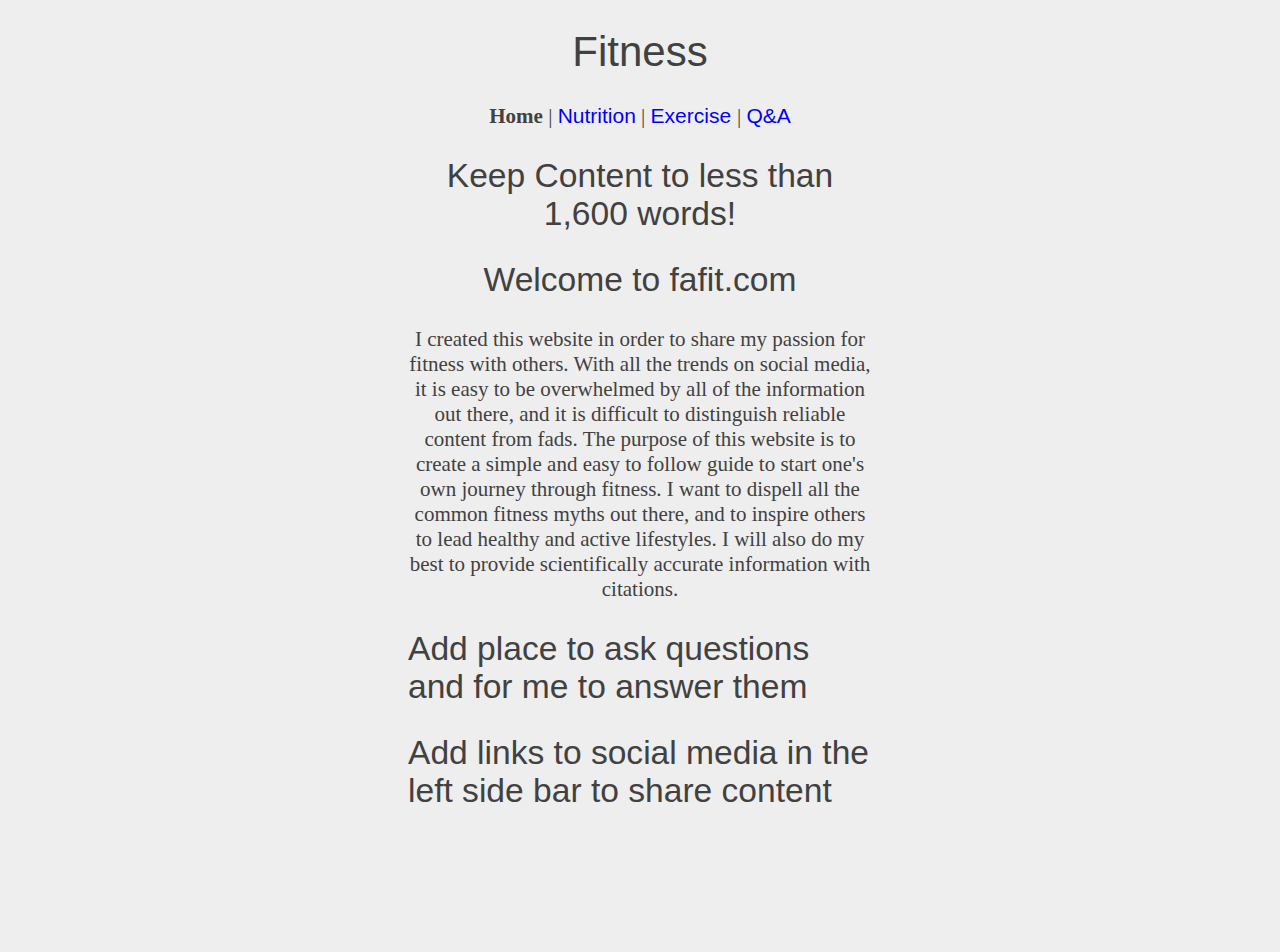
==== index.html @ cd5909c5 "First commit" ====
<!DOCTYPE html>
<html lang='en'>
	<head>
	<meta charset='UTF-8'/>
	<title>Fitness - Home</title>
	<link rel='stylesheet' href='styles.css'/>
	<script src="libraries/p5.js"></script>
	<script src="libraries/p5.dom.js"></script>
	<script src="libraries/p5.sound.js"></script>
	<script src="index.js"></script>

	</head>
	<body a link = "black" vlink = "black">
		<div class = "intro">
		<h1>Fitness</h1>
 		<b>Home</b> | <a href = "nutrition.html">Nutrition</a> | <a href = "exercise.html"> Exercise </a>
		| <a href = "q-and-a.html"> Q&A </a>
		<h2>Keep Content to less than 1,600 words!</h2>
		<h2>Welcome to fafit.com</h2>
		<p> I created this website in order to share my passion for fitness with others.
		With all the trends on social media, it is easy to be overwhelmed by all of the
	  information out there, and it is difficult to distinguish reliable content from fads.
		The purpose of this website is to create a simple and easy to follow guide to
		start one's own journey through fitness. I want to dispell all the common fitness
		myths out there, and to inspire others to lead healthy and active lifestyles. I will
	  also do my best to provide scientifically accurate information with citations. </p>
		</div>

		<div class = "content">
			<h2> Add place to ask questions and for me to answer them</h2>
			<h2> Add links to social media in the left side bar to share content </h2>
		</div>
	</body>
</html>
---- styles.css ----
/* * {
  margin: 0;
  padding: 0;
  box-sizing: border-box;
} */

body {
  color: #414141;               /* Dark gray */
  background-color: #EEEEEE;    /* Light gray */
  font-size: 21px;
}

h1 {
  font-size: 2em;
}

h2 {
  font-size: 1.6em;
}

h1, h2, h3, h4, h5, h6 {
  font-family: "Helvetica", "Arial", sans-serif;
  font-weight: normal;
}

a {
  font-family: "Helvetica", "Arial", sans-serif;
  font-weight: normal;
  color: blue;
}

a:link {
  color: blue;
  text-decoration: none;
}
a:visited {
  color: blue;
}

a:hover {
  color: #ADD8E6;
  text-decoration: underline;
}

a:active {
  color: blue;
}

ul {
  list-style-type: circle;
}

ol {
  list-style-type: lower-roman;
}
.intro {
  text-align: center;
  margin-left: 400px;
  margin-right: 400px;
}
.content {
  margin-left: 400px;
  margin-right: 400px;
}
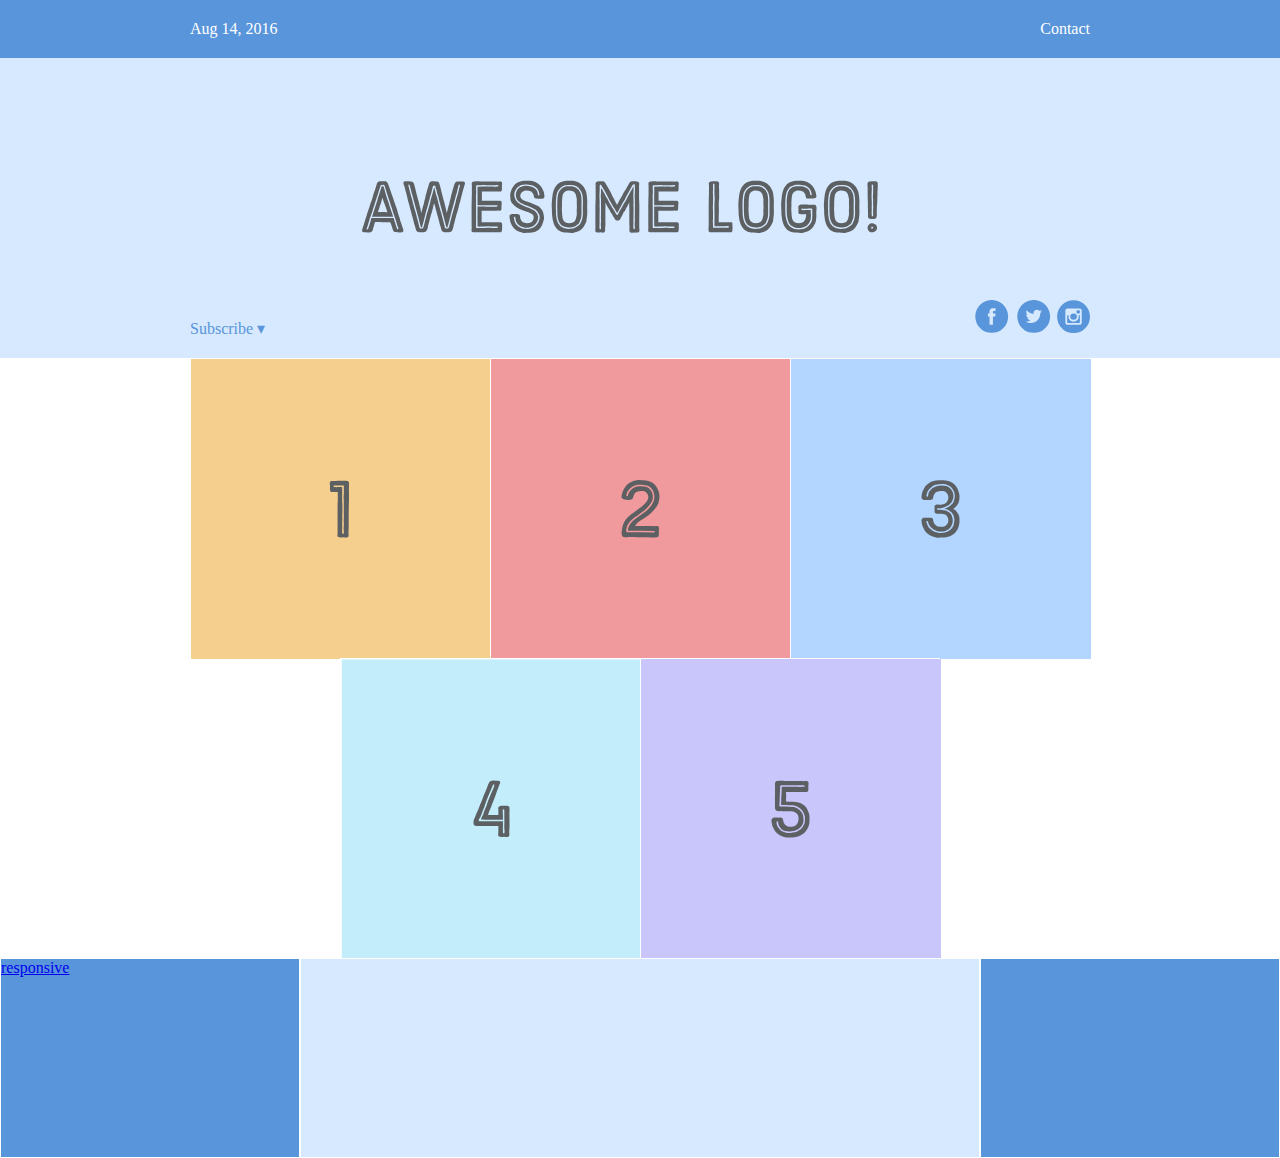
==== commit 866392b4: "New home page and examples" ====
--- a/index.html
+++ b/index.html
@@ -1,9 +1,97 @@
 <!DOCTYPE html>
+<html lang='en'>
+  <head>
+    <meta charset='UTF-8'/>
+    <title>Fitness</title>
+    <link rel='stylesheet' href='styles.css'/>
+  </head>
+  <body>
+    <div class='menu-container'>
+      <div class='menu'>
+        <div class='date'>Aug 14, 2016</div>
+        <div class='signup'>Contact</div>
+			</div>
+		</div>
+		<div class='header-container'>
+			<div class='header'>
+				<div class='subscribe'>Subscribe &#9662;</div>
+				<div class='logo'><img src='awesome-logo.svg'/></div>
+				<div class='social'><img src='social-icons.svg'/></div>
+			</div>
+		</div>		
+		<div class='photo-grid-container'>
+			<div class='photo-grid'>
+				<div class='photo-grid-item first-item'>
+					<img src='one.svg'/>
+				</div>
+				<div class='photo-grid-item'>
+					<img src='two.svg'/>
+				</div>
+				<div class='photo-grid-item'>
+					<img src='three.svg'/>
+				</div>
+				<div class='photo-grid-item'>
+					<img src='four.svg'/>
+				</div>
+				<div class='photo-grid-item last-item'>
+					<img src='five.svg'/>
+				</div>
+			</div>
+		</div>
+		<div class='footer'>
+			<div class='footer-item footer-one'>
+				<a href = "responsive.html">  responsive </a> 
+			</div>
+			<div class='footer-item footer-two'></div>
+			<div class='footer-item footer-three'></div>
+		</div>
+		
+  </body>
+</html>
+
+<!-- <!DOCTYPE html>
+<html lang='en'>
+  <head>
+    <meta charset='UTF-8' />
+    <title>Fitness</title>
+    <link rel='stylesheet' href='styles.css'/>
+  </head>
+  <body>
+			<div class='menu'>
+				<div class='menu-item'>Home</div>
+				<div class='menu-item'><a href = "nutrition.html">Nutrition</a></div>
+				<div class='menu-item'><a href = "exercise.html"> Exercise </a></div>
+			</div>
+		
+			<div class='container'>               
+				<div class='page'>
+					<div class='sidebar'>Sidebar</div>
+					<div class='content'>Content
+						<h1>Home</h1>
+						<h2>Welcome to fafit.com</h2>
+						<img src='?' class='article-image'/>
+						<h2>Keep Content to less than 1,600 words!</h2>
+						<p> I created this website in order to share my passion for fitness with others.
+						With all the trends on social media, it is easy to be overwhelmed by all of the
+						information out there, and it is difficult to distinguish reliable content from fads.
+						The purpose of this website is to create a simple and easy to follow guide to
+						start one's own journey through fitness. I want to dispell all the common fitness
+						myths out there, and to inspire others to lead healthy and active lifestyles. I will
+						also do my best to provide scientifically accurate information with citations. </p>
+					</div>
+				</div>
+			</div>                              
+			<div class='footer'>Footer</div>
+		</body>
+</html> -->
+<!-- <h2>Welcome to fafit.com</h2>have this pop out in the beginning-->
+<!-- <!DOCTYPE html>
 <html lang='en'>
 	<head>
 	<meta charset='UTF-8'/>
 	<title>Fitness - Home</title>
 	<link rel='stylesheet' href='styles.css'/>
+	<link href="https://fonts.googleapis.com/css?family=Roboto:500" rel="stylesheet">
 	<script src="libraries/p5.js"></script>
 	<script src="libraries/p5.dom.js"></script>
 	<script src="libraries/p5.sound.js"></script>
@@ -11,24 +99,25 @@
 
 	</head>
 	<body a link = "black" vlink = "black">
-		<div class = "intro">
-		<h1>Fitness</h1>
- 		<b>Home</b> | <a href = "nutrition.html">Nutrition</a> | <a href = "exercise.html"> Exercise </a>
-		| <a href = "q-and-a.html"> Q&A </a>
-		<h2>Keep Content to less than 1,600 words!</h2>
-		<h2>Welcome to fafit.com</h2>
-		<p> I created this website in order to share my passion for fitness with others.
-		With all the trends on social media, it is easy to be overwhelmed by all of the
-	  information out there, and it is difficult to distinguish reliable content from fads.
-		The purpose of this website is to create a simple and easy to follow guide to
-		start one's own journey through fitness. I want to dispell all the common fitness
-		myths out there, and to inspire others to lead healthy and active lifestyles. I will
-	  also do my best to provide scientifically accurate information with citations. </p>
-		</div>
-
-		<div class = "content">
-			<h2> Add place to ask questions and for me to answer them</h2>
-			<h2> Add links to social media in the left side bar to share content </h2>
+		<div class='page'>
+			<div class = "intro">
+				<h1>Fitness</h1>
+				<b>Home</b> | <a href = "nutrition.html">Nutrition</a> | <a href = "exercise.html"> Exercise </a>
+				| <a href = "q-and-a.html"> Q&A </a>
+				<h2>Keep Content to less than 1,600 words!</h2>
+				<h2>Welcome to fafit.com</h2>
+				<p> I created this website in order to share my passion for fitness with others.
+				With all the trends on social media, it is easy to be overwhelmed by all of the
+				information out there, and it is difficult to distinguish reliable content from fads.
+				The purpose of this website is to create a simple and easy to follow guide to
+				start one's own journey through fitness. I want to dispell all the common fitness
+				myths out there, and to inspire others to lead healthy and active lifestyles. I will
+				also do my best to provide scientifically accurate information with citations. </p>
+			</div>
+			<div class = "content">
+				<h2> Add place to ask questions and for me to answer them</h2>
+				<h2> Add links to social media in the left side bar to share content </h2>
+			</div>
 		</div>
 	</body>
-</html>
+</html> -->--- a/styles.css
+++ b/styles.css
@@ -1,49 +1,206 @@
-/* * {
+/* Use 60 30 10 ratio for colors  */
+/* https://dribbble.com/stories/2018/12/19/choosing-colors-for-web-design-a-practical-ui-color-application-guide */
+* {
   margin: 0;
   padding: 0;
   box-sizing: border-box;
-} */
+}
+
+/* Mobile Styles */
+@media only screen and (max-width: 400px) {
+  body {
+    background-color: #F09A9D; /* Red */
+  }
+}
+
+/* Tablet Styles */
+@media only screen and (min-width: 401px) and (max-width: 960px) {
+  body {
+    background-color: #F5CF8E; /* Yellow */
+  }
+}
+
+/* Desktop Styles */
+@media only screen and (min-width: 961px) {
+  body {
+    background-color: #fff; /* Blue */
+  }
+}
+
+.menu-container {
+  display: flex;
+  color: #fff;
+  background-color: #5995DA;  /* Blue */
+  padding: 20px 0;
+  justify-content: center;
+}
+
+.menu {
+  display: flex;
+  width: 900px;
+  justify-content: space-between;
+
+}
+
+.header-container {
+  color: #5995DA;
+  background-color: #D6E9FE;
+  display: flex;
+  justify-content: center;
+}
+
+.header {
+  width: 900px;
+  height: 300px;
+  display: flex;
+  justify-content: space-between;
+  align-items: center; 
+}
+
+.photo-grid-container {
+  display: flex;
+  justify-content: center;
+}
+
+.photo-grid {
+  width: 900px;
+  display: flex;
+  justify-content: center; 
+  flex-wrap: wrap;
+}
+
+.photo-grid-item {
+  border: 1px solid #fff;
+  width: 300px;
+  height: 300px;
+}
+
+.social,
+.subscribe {
+  align-self: flex-end;
+  margin-bottom: 20px;
+}
+
+.footer {
+  display: flex;
+  justify-content: space-between;
+}
+
+.footer-item {
+  border: 1px solid #fff;
+  background-color: #D6E9FE;
+  height: 200px;
+  flex: 1;
+}
+.footer-one,
+.footer-three {
+  background-color: #5995DA;
+  flex: initial;
+  width: 300px;
+}
+/*
+* {
+  margin: 0;
+  padding: 0;
+  box-sizing: border-box;
+}
+
+.page {
+  width: 900px;
+  margin: 0 auto;
+}
+
+.container {
+
+  background-color: #EAEDF0;
+}
+
+.menu {
+  height: 200px;
+  background-color:#D6E9FE;
+  clear: both;      
+}
+
+.menu-item {
+  float: left;
+  width: 31%;
+  margin: 20px 1.15%;
+  height: 80%;
+  background-color: #B2D6FF;    
+  text-align: center;
+}
+
+.sidebar {
+  float: left;                
+  width: 200px;
+  height: 300px;
+  background-color: #F09A9D;
+}
+
+.content {
+  float: left;                 
+  width: 650px;
+  height: auto;
+  background-color: #F5CF8E;
+  padding: 20px;
+}
+
+.article-image {
+  float: left;
+  width: 300px;
+  height: 200px;
+  margin-right: 20px;
+  margin-bottom: 20px;
+}
+
+p {
+  margin-bottom: 20px;
+}
+
+.footer {   
+  clear: both;     
+  height: 100px;
+  background-color: #B2D6FF;
+}
 
 body {
-  color: #414141;               /* Dark gray */
-  background-color: #EEEEEE;    /* Light gray */
+  font-family: 'Roboto', sans-serif;           
   font-size: 21px;
 }
 
-h1 {
+h1 {             
   font-size: 2em;
+  text-align: center;
 }
 
 h2 {
   font-size: 1.6em;
+  text-align: center;
 }
 
 h1, h2, h3, h4, h5, h6 {
-  font-family: "Helvetica", "Arial", sans-serif;
+  font-family: 'Roboto', sans-serif;
   font-weight: normal;
 }
 
 a {
-  font-family: "Helvetica", "Arial", sans-serif;
+  font-family: 'Roboto', sans-serif;
   font-weight: normal;
-  color: blue;
-}
-
+} */
+/* 
 a:link {
-  color: blue;
   text-decoration: none;
 }
 a:visited {
-  color: blue;
-}
+  color: #696969;
+} */
 
 a:hover {
-  color: #ADD8E6;
   text-decoration: underline;
 }
 
 a:active {
-  color: blue;
+  color: #0B4F6C;
 }
 
 ul {
@@ -53,12 +210,13 @@
 ol {
   list-style-type: lower-roman;
 }
-.intro {
-  text-align: center;
-  margin-left: 400px;
-  margin-right: 400px;
-}
-.content {
-  margin-left: 400px;
-  margin-right: 400px;
-}
+
+/* .intro {
+  text-align: center;
+  width: 600px;
+  margin: 40px auto;
+} */
+/* .content {
+  width: 600px;
+  margin: 40px auto;
+} */
--- a/styles.css
+++ b/styles.css
@@ -1,49 +1,206 @@
-/* * {
+/* Use 60 30 10 ratio for colors  */
+/* https://dribbble.com/stories/2018/12/19/choosing-colors-for-web-design-a-practical-ui-color-application-guide */
+* {
   margin: 0;
   padding: 0;
   box-sizing: border-box;
-} */
+}
+
+/* Mobile Styles */
+@media only screen and (max-width: 400px) {
+  body {
+    background-color: #F09A9D; /* Red */
+  }
+}
+
+/* Tablet Styles */
+@media only screen and (min-width: 401px) and (max-width: 960px) {
+  body {
+    background-color: #F5CF8E; /* Yellow */
+  }
+}
+
+/* Desktop Styles */
+@media only screen and (min-width: 961px) {
+  body {
+    background-color: #fff; /* Blue */
+  }
+}
+
+.menu-container {
+  display: flex;
+  color: #fff;
+  background-color: #5995DA;  /* Blue */
+  padding: 20px 0;
+  justify-content: center;
+}
+
+.menu {
+  display: flex;
+  width: 900px;
+  justify-content: space-between;
+
+}
+
+.header-container {
+  color: #5995DA;
+  background-color: #D6E9FE;
+  display: flex;
+  justify-content: center;
+}
+
+.header {
+  width: 900px;
+  height: 300px;
+  display: flex;
+  justify-content: space-between;
+  align-items: center; 
+}
+
+.photo-grid-container {
+  display: flex;
+  justify-content: center;
+}
+
+.photo-grid {
+  width: 900px;
+  display: flex;
+  justify-content: center; 
+  flex-wrap: wrap;
+}
+
+.photo-grid-item {
+  border: 1px solid #fff;
+  width: 300px;
+  height: 300px;
+}
+
+.social,
+.subscribe {
+  align-self: flex-end;
+  margin-bottom: 20px;
+}
+
+.footer {
+  display: flex;
+  justify-content: space-between;
+}
+
+.footer-item {
+  border: 1px solid #fff;
+  background-color: #D6E9FE;
+  height: 200px;
+  flex: 1;
+}
+.footer-one,
+.footer-three {
+  background-color: #5995DA;
+  flex: initial;
+  width: 300px;
+}
+/*
+* {
+  margin: 0;
+  padding: 0;
+  box-sizing: border-box;
+}
+
+.page {
+  width: 900px;
+  margin: 0 auto;
+}
+
+.container {
+
+  background-color: #EAEDF0;
+}
+
+.menu {
+  height: 200px;
+  background-color:#D6E9FE;
+  clear: both;      
+}
+
+.menu-item {
+  float: left;
+  width: 31%;
+  margin: 20px 1.15%;
+  height: 80%;
+  background-color: #B2D6FF;    
+  text-align: center;
+}
+
+.sidebar {
+  float: left;                
+  width: 200px;
+  height: 300px;
+  background-color: #F09A9D;
+}
+
+.content {
+  float: left;                 
+  width: 650px;
+  height: auto;
+  background-color: #F5CF8E;
+  padding: 20px;
+}
+
+.article-image {
+  float: left;
+  width: 300px;
+  height: 200px;
+  margin-right: 20px;
+  margin-bottom: 20px;
+}
+
+p {
+  margin-bottom: 20px;
+}
+
+.footer {   
+  clear: both;     
+  height: 100px;
+  background-color: #B2D6FF;
+}
 
 body {
-  color: #414141;               /* Dark gray */
-  background-color: #EEEEEE;    /* Light gray */
+  font-family: 'Roboto', sans-serif;           
   font-size: 21px;
 }
 
-h1 {
+h1 {             
   font-size: 2em;
+  text-align: center;
 }
 
 h2 {
   font-size: 1.6em;
+  text-align: center;
 }
 
 h1, h2, h3, h4, h5, h6 {
-  font-family: "Helvetica", "Arial", sans-serif;
+  font-family: 'Roboto', sans-serif;
   font-weight: normal;
 }
 
 a {
-  font-family: "Helvetica", "Arial", sans-serif;
+  font-family: 'Roboto', sans-serif;
   font-weight: normal;
-  color: blue;
-}
-
+} */
+/* 
 a:link {
-  color: blue;
   text-decoration: none;
 }
 a:visited {
-  color: blue;
-}
+  color: #696969;
+} */
 
 a:hover {
-  color: #ADD8E6;
   text-decoration: underline;
 }
 
 a:active {
-  color: blue;
+  color: #0B4F6C;
 }
 
 ul {
@@ -53,12 +210,13 @@
 ol {
   list-style-type: lower-roman;
 }
-.intro {
-  text-align: center;
-  margin-left: 400px;
-  margin-right: 400px;
-}
-.content {
-  margin-left: 400px;
-  margin-right: 400px;
-}
+
+/* .intro {
+  text-align: center;
+  width: 600px;
+  margin: 40px auto;
+} */
+/* .content {
+  width: 600px;
+  margin: 40px auto;
+} */
--- a/styles.css
+++ b/styles.css
@@ -1,49 +1,206 @@
-/* * {
+/* Use 60 30 10 ratio for colors  */
+/* https://dribbble.com/stories/2018/12/19/choosing-colors-for-web-design-a-practical-ui-color-application-guide */
+* {
   margin: 0;
   padding: 0;
   box-sizing: border-box;
-} */
+}
+
+/* Mobile Styles */
+@media only screen and (max-width: 400px) {
+  body {
+    background-color: #F09A9D; /* Red */
+  }
+}
+
+/* Tablet Styles */
+@media only screen and (min-width: 401px) and (max-width: 960px) {
+  body {
+    background-color: #F5CF8E; /* Yellow */
+  }
+}
+
+/* Desktop Styles */
+@media only screen and (min-width: 961px) {
+  body {
+    background-color: #fff; /* Blue */
+  }
+}
+
+.menu-container {
+  display: flex;
+  color: #fff;
+  background-color: #5995DA;  /* Blue */
+  padding: 20px 0;
+  justify-content: center;
+}
+
+.menu {
+  display: flex;
+  width: 900px;
+  justify-content: space-between;
+
+}
+
+.header-container {
+  color: #5995DA;
+  background-color: #D6E9FE;
+  display: flex;
+  justify-content: center;
+}
+
+.header {
+  width: 900px;
+  height: 300px;
+  display: flex;
+  justify-content: space-between;
+  align-items: center; 
+}
+
+.photo-grid-container {
+  display: flex;
+  justify-content: center;
+}
+
+.photo-grid {
+  width: 900px;
+  display: flex;
+  justify-content: center; 
+  flex-wrap: wrap;
+}
+
+.photo-grid-item {
+  border: 1px solid #fff;
+  width: 300px;
+  height: 300px;
+}
+
+.social,
+.subscribe {
+  align-self: flex-end;
+  margin-bottom: 20px;
+}
+
+.footer {
+  display: flex;
+  justify-content: space-between;
+}
+
+.footer-item {
+  border: 1px solid #fff;
+  background-color: #D6E9FE;
+  height: 200px;
+  flex: 1;
+}
+.footer-one,
+.footer-three {
+  background-color: #5995DA;
+  flex: initial;
+  width: 300px;
+}
+/*
+* {
+  margin: 0;
+  padding: 0;
+  box-sizing: border-box;
+}
+
+.page {
+  width: 900px;
+  margin: 0 auto;
+}
+
+.container {
+
+  background-color: #EAEDF0;
+}
+
+.menu {
+  height: 200px;
+  background-color:#D6E9FE;
+  clear: both;      
+}
+
+.menu-item {
+  float: left;
+  width: 31%;
+  margin: 20px 1.15%;
+  height: 80%;
+  background-color: #B2D6FF;    
+  text-align: center;
+}
+
+.sidebar {
+  float: left;                
+  width: 200px;
+  height: 300px;
+  background-color: #F09A9D;
+}
+
+.content {
+  float: left;                 
+  width: 650px;
+  height: auto;
+  background-color: #F5CF8E;
+  padding: 20px;
+}
+
+.article-image {
+  float: left;
+  width: 300px;
+  height: 200px;
+  margin-right: 20px;
+  margin-bottom: 20px;
+}
+
+p {
+  margin-bottom: 20px;
+}
+
+.footer {   
+  clear: both;     
+  height: 100px;
+  background-color: #B2D6FF;
+}
 
 body {
-  color: #414141;               /* Dark gray */
-  background-color: #EEEEEE;    /* Light gray */
+  font-family: 'Roboto', sans-serif;           
   font-size: 21px;
 }
 
-h1 {
+h1 {             
   font-size: 2em;
+  text-align: center;
 }
 
 h2 {
   font-size: 1.6em;
+  text-align: center;
 }
 
 h1, h2, h3, h4, h5, h6 {
-  font-family: "Helvetica", "Arial", sans-serif;
+  font-family: 'Roboto', sans-serif;
   font-weight: normal;
 }
 
 a {
-  font-family: "Helvetica", "Arial", sans-serif;
+  font-family: 'Roboto', sans-serif;
   font-weight: normal;
-  color: blue;
-}
-
+} */
+/* 
 a:link {
-  color: blue;
   text-decoration: none;
 }
 a:visited {
-  color: blue;
-}
+  color: #696969;
+} */
 
 a:hover {
-  color: #ADD8E6;
   text-decoration: underline;
 }
 
 a:active {
-  color: blue;
+  color: #0B4F6C;
 }
 
 ul {
@@ -53,12 +210,13 @@
 ol {
   list-style-type: lower-roman;
 }
-.intro {
-  text-align: center;
-  margin-left: 400px;
-  margin-right: 400px;
-}
-.content {
-  margin-left: 400px;
-  margin-right: 400px;
-}
+
+/* .intro {
+  text-align: center;
+  width: 600px;
+  margin: 40px auto;
+} */
+/* .content {
+  width: 600px;
+  margin: 40px auto;
+} */
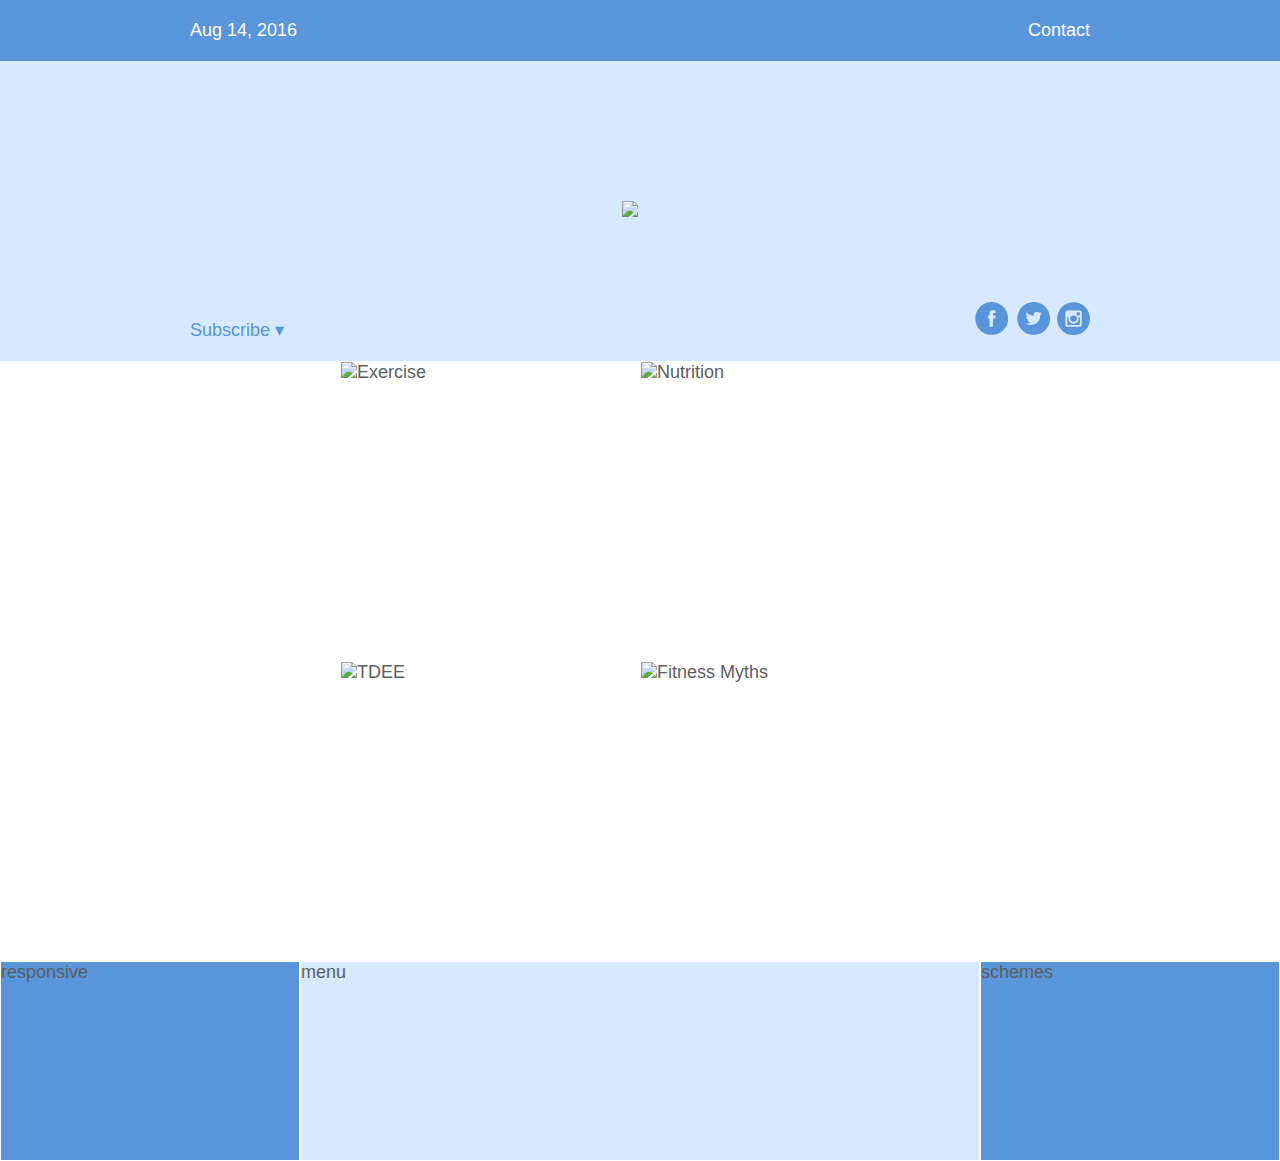
==== commit 3e5b8454: "Updated Home and Exercise Page" ====
--- a/index.html
+++ b/index.html
@@ -9,43 +9,43 @@
     <div class='menu-container'>
       <div class='menu'>
         <div class='date'>Aug 14, 2016</div>
-        <div class='signup'>Contact</div>
+        <div class='Contact'>Contact</div>
+	   </div>
+	</div>
+	<div class='header-container'>
+		<div class='header'>
+			<div class='subscribe'>Subscribe &#9662;</div>
+			<div class='logo'><img src='fitness-logo.svg'/></div>
+			<div class='social'><img src='social-icons.svg'/></div>
+		</div>
+	</div>		
+	<div class='photo-grid-container'>
+		<div class='photo-grid'>
+			<div class='photo-grid-item first-item'>
+				<a href="exercise.html"> <img border="0" alt="Exercise" src="exercise-link.svg" width="300" height="300"></a>
+			</div>
+			<div class='photo-grid-item'>
+				<a href="nutrition.html"> <img border="0" alt="Nutrition" src="nutrition-link.svg" width="300" height="300"></a>
+			</div>
+			<div class='photo-grid-item'>
+				<a href="tdee.html"> <img border="0" alt="TDEE" src="tdee-link.svg" width="300" height="300"></a>
+			</div>
+			<div class='photo-grid-item'>
+				<a href="q-and-a.html"> <img border="0" alt="Fitness Myths" src="fitness-myths-link.svg" width="300" height="300"></a>
 			</div>
 		</div>
-		<div class='header-container'>
-			<div class='header'>
-				<div class='subscribe'>Subscribe &#9662;</div>
-				<div class='logo'><img src='awesome-logo.svg'/></div>
-				<div class='social'><img src='social-icons.svg'/></div>
-			</div>
-		</div>		
-		<div class='photo-grid-container'>
-			<div class='photo-grid'>
-				<div class='photo-grid-item first-item'>
-					<img src='one.svg'/>
-				</div>
-				<div class='photo-grid-item'>
-					<img src='two.svg'/>
-				</div>
-				<div class='photo-grid-item'>
-					<img src='three.svg'/>
-				</div>
-				<div class='photo-grid-item'>
-					<img src='four.svg'/>
-				</div>
-				<div class='photo-grid-item last-item'>
-					<img src='five.svg'/>
-				</div>
-			</div>
+	</div>
+	<div class='footer'>
+		<div class='footer-item footer-one'>
+			<a href = "responsive.html">  responsive </a> 
 		</div>
-		<div class='footer'>
-			<div class='footer-item footer-one'>
-				<a href = "responsive.html">  responsive </a> 
-			</div>
-			<div class='footer-item footer-two'></div>
-			<div class='footer-item footer-three'></div>
+		<div class='footer-item footer-two'>
+			<a href = "menu.html">  menu </a> 
 		</div>
-		
+		<div class='footer-item footer-three'>
+			<a href = "schemes.html">  schemes </a> 
+		</div>
+	</div>
   </body>
 </html>
 
--- a/styles.css
+++ b/styles.css
@@ -4,6 +4,12 @@
   margin: 0;
   padding: 0;
   box-sizing: border-box;
+}
+
+body {
+  font-size: 18px;
+  font-family: sans-serif;
+  color: #5D6063;
 }
 
 /* Mobile Styles */
@@ -63,7 +69,7 @@
 }
 
 .photo-grid {
-  width: 900px;
+  width: 600px;
   display: flex;
   justify-content: center; 
   flex-wrap: wrap;
@@ -98,125 +104,94 @@
   flex: initial;
   width: 300px;
 }
-/*
-* {
-  margin: 0;
-  padding: 0;
-  box-sizing: border-box;
-}
 
-.page {
-  width: 900px;
-  margin: 0 auto;
-}
+a:link,
+  a:visited {
+    color: #5D6063;
+    text-decoration: none;
+  }
+  a:hover {
+    text-decoration: underline;
+  }
 
-.container {
+ .alt-header {
+    display: flex;
+    justify-content: space-between;
+    
+    width: 100%;
+    padding: 50px;
+    background: #D6E9FE;
+  }
 
-  background-color: #EAEDF0;
-}
+  .alt-menu {
+    margin-top: 15px;
+  }
+  
+  .alt-menu > li {
+    display: inline;
+    margin-right: 50px;
+  }
+  
+  .alt-menu > li:last-of-type {
+    margin-right: 0;
+  }
+  
+  .dropdown:hover .features-menu {
+    display: flex;
+    flex-direction: column;
+    background: #B2D6FF;
+    border-radius: 5px;
+    padding-top: 60px;
+  
+    position: absolute;  
+    top: -25px;
+    left: -30px;
+    z-index: 1;
+  }
 
-.menu {
-  height: 200px;
-  background-color:#D6E9FE;
-  clear: both;      
-}
+  .features-menu { 
+    display: none;
+  }
+  
+  .features-menu li {
+    list-style: none;
+    border-bottom: 1px solid #FFF;
+    padding: 0 40px 10px 20px;
+    margin: 10px;
+  }
+  
+  .features-menu li:last-of-type {
+    border-bottom: none;
+  }
+  
+  .dropdown {
+    position: relative;
+  }
+  
+  .dropdown > span {
+    z-index: 2;
+    position: relative;  
+    cursor: pointer;
+  }
 
-.menu-item {
-  float: left;
-  width: 31%;
-  margin: 20px 1.15%;
-  height: 80%;
-  background-color: #B2D6FF;    
-  text-align: center;
-}
+  .article {
+    display: flex;
+    justify-content: space-between;
+  }
+  
+  .article-item {
+    border: 1px solid #fff;
+    background-color: #D6E9FE;
+    flex: 1;
+    padding-left: 150px;
+    padding-right: 150px;
+  }
 
-.sidebar {
-  float: left;                
-  width: 200px;
-  height: 300px;
-  background-color: #F09A9D;
-}
+  .sidebar-one,
+  .sidebar-three {
+    background-color: #5995DA;
+    flex: initial;
+    width: 300px;
+  }
 
-.content {
-  float: left;                 
-  width: 650px;
-  height: auto;
-  background-color: #F5CF8E;
-  padding: 20px;
-}
-
-.article-image {
-  float: left;
-  width: 300px;
-  height: 200px;
-  margin-right: 20px;
-  margin-bottom: 20px;
-}
-
-p {
-  margin-bottom: 20px;
-}
-
-.footer {   
-  clear: both;     
-  height: 100px;
-  background-color: #B2D6FF;
-}
-
-body {
-  font-family: 'Roboto', sans-serif;           
-  font-size: 21px;
-}
-
-h1 {             
-  font-size: 2em;
-  text-align: center;
-}
-
-h2 {
-  font-size: 1.6em;
-  text-align: center;
-}
-
-h1, h2, h3, h4, h5, h6 {
-  font-family: 'Roboto', sans-serif;
-  font-weight: normal;
-}
-
-a {
-  font-family: 'Roboto', sans-serif;
-  font-weight: normal;
-} */
-/* 
-a:link {
-  text-decoration: none;
-}
-a:visited {
-  color: #696969;
-} */
-
-a:hover {
-  text-decoration: underline;
-}
-
-a:active {
-  color: #0B4F6C;
-}
-
-ul {
-  list-style-type: circle;
-}
-
-ol {
-  list-style-type: lower-roman;
-}
-
-/* .intro {
-  text-align: center;
-  width: 600px;
-  margin: 40px auto;
-} */
-/* .content {
-  width: 600px;
-  margin: 40px auto;
-} */
+  --- a/styles.css
+++ b/styles.css
@@ -4,6 +4,12 @@
   margin: 0;
   padding: 0;
   box-sizing: border-box;
+}
+
+body {
+  font-size: 18px;
+  font-family: sans-serif;
+  color: #5D6063;
 }
 
 /* Mobile Styles */
@@ -63,7 +69,7 @@
 }
 
 .photo-grid {
-  width: 900px;
+  width: 600px;
   display: flex;
   justify-content: center; 
   flex-wrap: wrap;
@@ -98,125 +104,94 @@
   flex: initial;
   width: 300px;
 }
-/*
-* {
-  margin: 0;
-  padding: 0;
-  box-sizing: border-box;
-}
 
-.page {
-  width: 900px;
-  margin: 0 auto;
-}
+a:link,
+  a:visited {
+    color: #5D6063;
+    text-decoration: none;
+  }
+  a:hover {
+    text-decoration: underline;
+  }
 
-.container {
+ .alt-header {
+    display: flex;
+    justify-content: space-between;
+    
+    width: 100%;
+    padding: 50px;
+    background: #D6E9FE;
+  }
 
-  background-color: #EAEDF0;
-}
+  .alt-menu {
+    margin-top: 15px;
+  }
+  
+  .alt-menu > li {
+    display: inline;
+    margin-right: 50px;
+  }
+  
+  .alt-menu > li:last-of-type {
+    margin-right: 0;
+  }
+  
+  .dropdown:hover .features-menu {
+    display: flex;
+    flex-direction: column;
+    background: #B2D6FF;
+    border-radius: 5px;
+    padding-top: 60px;
+  
+    position: absolute;  
+    top: -25px;
+    left: -30px;
+    z-index: 1;
+  }
 
-.menu {
-  height: 200px;
-  background-color:#D6E9FE;
-  clear: both;      
-}
+  .features-menu { 
+    display: none;
+  }
+  
+  .features-menu li {
+    list-style: none;
+    border-bottom: 1px solid #FFF;
+    padding: 0 40px 10px 20px;
+    margin: 10px;
+  }
+  
+  .features-menu li:last-of-type {
+    border-bottom: none;
+  }
+  
+  .dropdown {
+    position: relative;
+  }
+  
+  .dropdown > span {
+    z-index: 2;
+    position: relative;  
+    cursor: pointer;
+  }
 
-.menu-item {
-  float: left;
-  width: 31%;
-  margin: 20px 1.15%;
-  height: 80%;
-  background-color: #B2D6FF;    
-  text-align: center;
-}
+  .article {
+    display: flex;
+    justify-content: space-between;
+  }
+  
+  .article-item {
+    border: 1px solid #fff;
+    background-color: #D6E9FE;
+    flex: 1;
+    padding-left: 150px;
+    padding-right: 150px;
+  }
 
-.sidebar {
-  float: left;                
-  width: 200px;
-  height: 300px;
-  background-color: #F09A9D;
-}
+  .sidebar-one,
+  .sidebar-three {
+    background-color: #5995DA;
+    flex: initial;
+    width: 300px;
+  }
 
-.content {
-  float: left;                 
-  width: 650px;
-  height: auto;
-  background-color: #F5CF8E;
-  padding: 20px;
-}
-
-.article-image {
-  float: left;
-  width: 300px;
-  height: 200px;
-  margin-right: 20px;
-  margin-bottom: 20px;
-}
-
-p {
-  margin-bottom: 20px;
-}
-
-.footer {   
-  clear: both;     
-  height: 100px;
-  background-color: #B2D6FF;
-}
-
-body {
-  font-family: 'Roboto', sans-serif;           
-  font-size: 21px;
-}
-
-h1 {             
-  font-size: 2em;
-  text-align: center;
-}
-
-h2 {
-  font-size: 1.6em;
-  text-align: center;
-}
-
-h1, h2, h3, h4, h5, h6 {
-  font-family: 'Roboto', sans-serif;
-  font-weight: normal;
-}
-
-a {
-  font-family: 'Roboto', sans-serif;
-  font-weight: normal;
-} */
-/* 
-a:link {
-  text-decoration: none;
-}
-a:visited {
-  color: #696969;
-} */
-
-a:hover {
-  text-decoration: underline;
-}
-
-a:active {
-  color: #0B4F6C;
-}
-
-ul {
-  list-style-type: circle;
-}
-
-ol {
-  list-style-type: lower-roman;
-}
-
-/* .intro {
-  text-align: center;
-  width: 600px;
-  margin: 40px auto;
-} */
-/* .content {
-  width: 600px;
-  margin: 40px auto;
-} */
+  --- a/styles.css
+++ b/styles.css
@@ -4,6 +4,12 @@
   margin: 0;
   padding: 0;
   box-sizing: border-box;
+}
+
+body {
+  font-size: 18px;
+  font-family: sans-serif;
+  color: #5D6063;
 }
 
 /* Mobile Styles */
@@ -63,7 +69,7 @@
 }
 
 .photo-grid {
-  width: 900px;
+  width: 600px;
   display: flex;
   justify-content: center; 
   flex-wrap: wrap;
@@ -98,125 +104,94 @@
   flex: initial;
   width: 300px;
 }
-/*
-* {
-  margin: 0;
-  padding: 0;
-  box-sizing: border-box;
-}
 
-.page {
-  width: 900px;
-  margin: 0 auto;
-}
+a:link,
+  a:visited {
+    color: #5D6063;
+    text-decoration: none;
+  }
+  a:hover {
+    text-decoration: underline;
+  }
 
-.container {
+ .alt-header {
+    display: flex;
+    justify-content: space-between;
+    
+    width: 100%;
+    padding: 50px;
+    background: #D6E9FE;
+  }
 
-  background-color: #EAEDF0;
-}
+  .alt-menu {
+    margin-top: 15px;
+  }
+  
+  .alt-menu > li {
+    display: inline;
+    margin-right: 50px;
+  }
+  
+  .alt-menu > li:last-of-type {
+    margin-right: 0;
+  }
+  
+  .dropdown:hover .features-menu {
+    display: flex;
+    flex-direction: column;
+    background: #B2D6FF;
+    border-radius: 5px;
+    padding-top: 60px;
+  
+    position: absolute;  
+    top: -25px;
+    left: -30px;
+    z-index: 1;
+  }
 
-.menu {
-  height: 200px;
-  background-color:#D6E9FE;
-  clear: both;      
-}
+  .features-menu { 
+    display: none;
+  }
+  
+  .features-menu li {
+    list-style: none;
+    border-bottom: 1px solid #FFF;
+    padding: 0 40px 10px 20px;
+    margin: 10px;
+  }
+  
+  .features-menu li:last-of-type {
+    border-bottom: none;
+  }
+  
+  .dropdown {
+    position: relative;
+  }
+  
+  .dropdown > span {
+    z-index: 2;
+    position: relative;  
+    cursor: pointer;
+  }
 
-.menu-item {
-  float: left;
-  width: 31%;
-  margin: 20px 1.15%;
-  height: 80%;
-  background-color: #B2D6FF;    
-  text-align: center;
-}
+  .article {
+    display: flex;
+    justify-content: space-between;
+  }
+  
+  .article-item {
+    border: 1px solid #fff;
+    background-color: #D6E9FE;
+    flex: 1;
+    padding-left: 150px;
+    padding-right: 150px;
+  }
 
-.sidebar {
-  float: left;                
-  width: 200px;
-  height: 300px;
-  background-color: #F09A9D;
-}
+  .sidebar-one,
+  .sidebar-three {
+    background-color: #5995DA;
+    flex: initial;
+    width: 300px;
+  }
 
-.content {
-  float: left;                 
-  width: 650px;
-  height: auto;
-  background-color: #F5CF8E;
-  padding: 20px;
-}
-
-.article-image {
-  float: left;
-  width: 300px;
-  height: 200px;
-  margin-right: 20px;
-  margin-bottom: 20px;
-}
-
-p {
-  margin-bottom: 20px;
-}
-
-.footer {   
-  clear: both;     
-  height: 100px;
-  background-color: #B2D6FF;
-}
-
-body {
-  font-family: 'Roboto', sans-serif;           
-  font-size: 21px;
-}
-
-h1 {             
-  font-size: 2em;
-  text-align: center;
-}
-
-h2 {
-  font-size: 1.6em;
-  text-align: center;
-}
-
-h1, h2, h3, h4, h5, h6 {
-  font-family: 'Roboto', sans-serif;
-  font-weight: normal;
-}
-
-a {
-  font-family: 'Roboto', sans-serif;
-  font-weight: normal;
-} */
-/* 
-a:link {
-  text-decoration: none;
-}
-a:visited {
-  color: #696969;
-} */
-
-a:hover {
-  text-decoration: underline;
-}
-
-a:active {
-  color: #0B4F6C;
-}
-
-ul {
-  list-style-type: circle;
-}
-
-ol {
-  list-style-type: lower-roman;
-}
-
-/* .intro {
-  text-align: center;
-  width: 600px;
-  margin: 40px auto;
-} */
-/* .content {
-  width: 600px;
-  margin: 40px auto;
-} */
+  